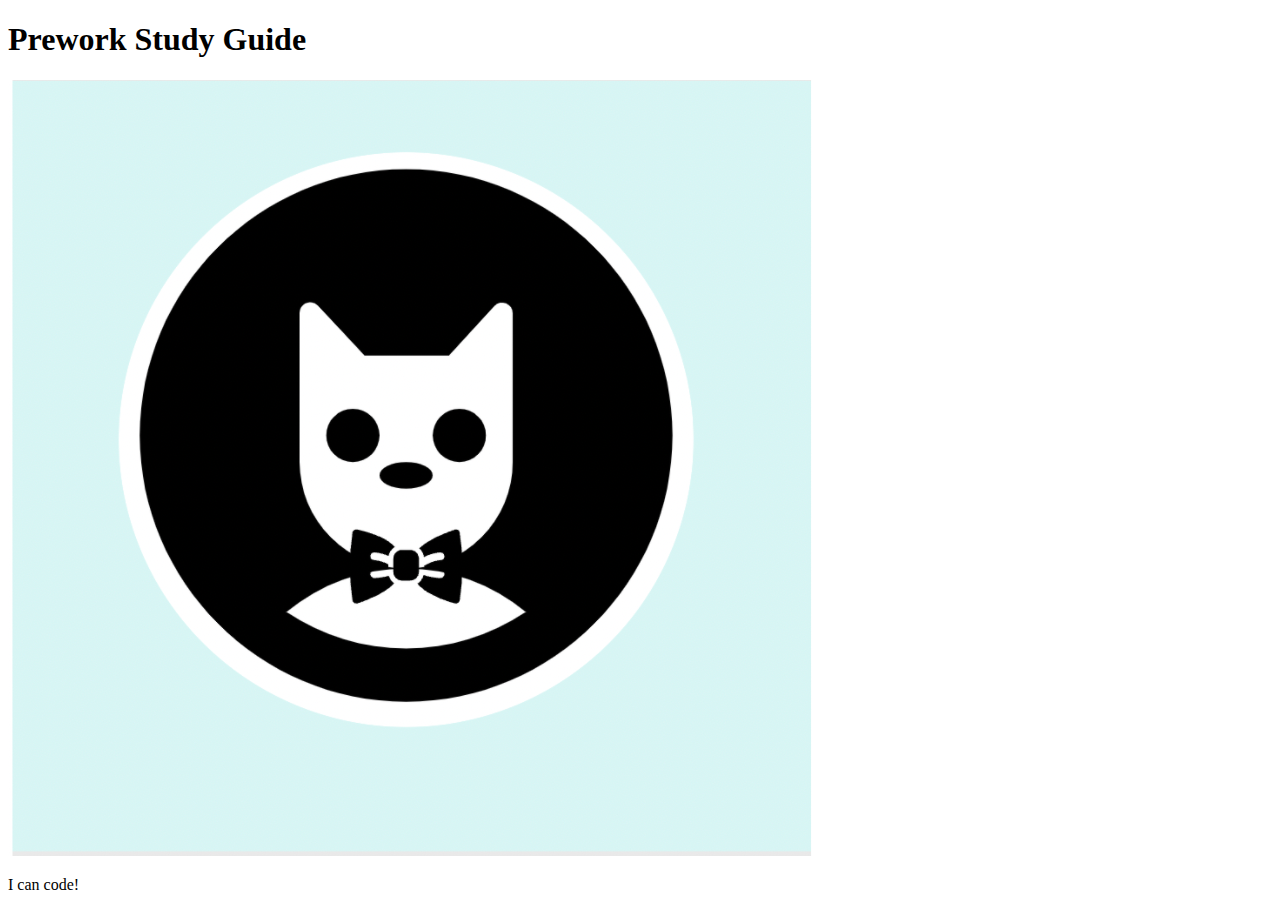
==== prework-study-guide/prework-study-guide/index.html @ 7024ce1c "add starter code" ====
<!DOCTYPE html>
<html lang="en">
  <head>
    <meta charset="UTF-8" />
    <meta http-equiv="X-UA-Compatible" content="IE=edge" />
    <meta name="viewport" content="width=device-width, initial-scale=1.0" />
    <title>Prework Study Guide</title>
  </head>
  <body>
    <header id="top">
      <h1>Prework Study Guide</h1>
      <img src="./assets/bowtie-cat.png" alt="Profile image of cat wearing a bow tie." />
    </header>
    <main>
      <!-- Student code goes here -->
    </main>

    <footer>
      <p>I can code!</p>
    </footer>
  </body>
</html>
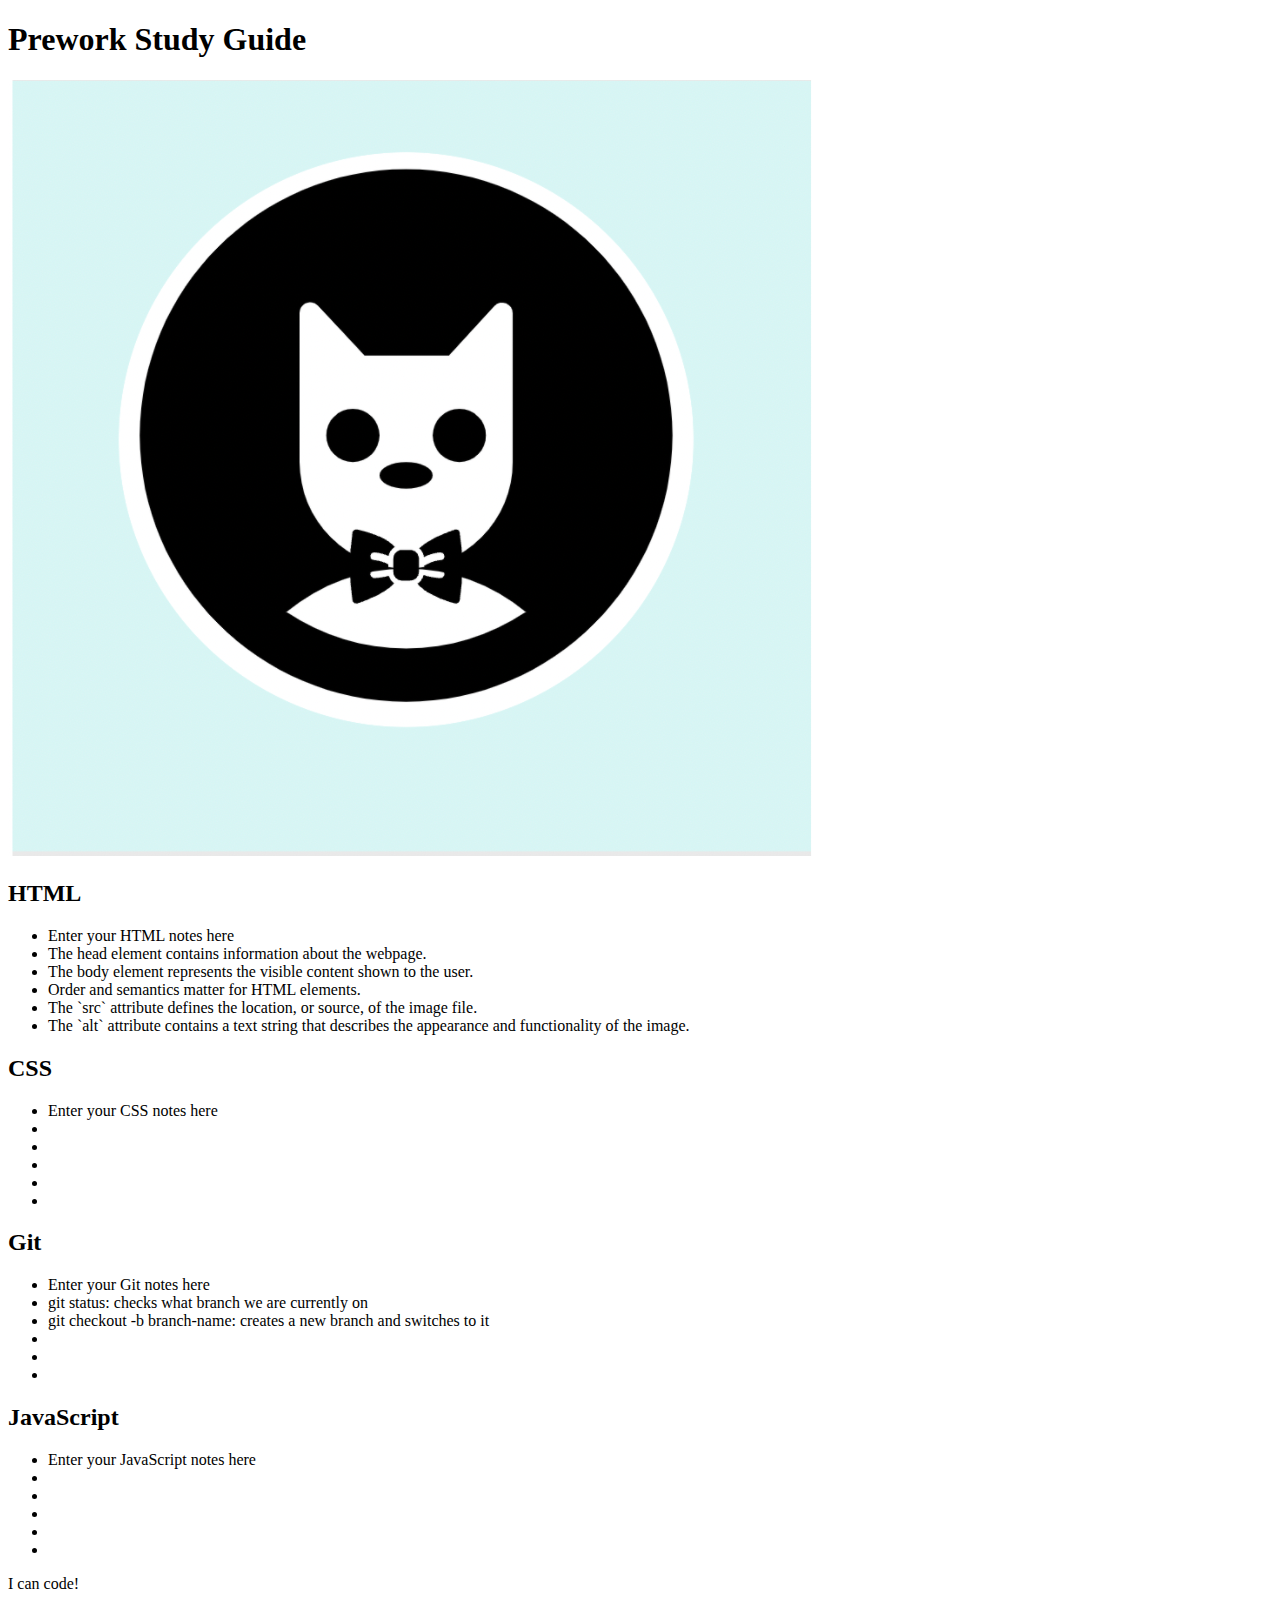
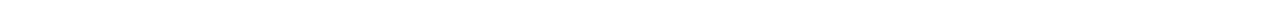
==== commit add47a99: "added code to HTML file" ====
--- a/prework-study-guide/prework-study-guide/index.html
+++ b/prework-study-guide/prework-study-guide/index.html
@@ -12,7 +12,50 @@
       <img src="./assets/bowtie-cat.png" alt="Profile image of cat wearing a bow tie." />
     </header>
     <main>
-      <!-- Student code goes here -->
+      <section class="card" id="html-section">
+        <h2>HTML</h2>
+        <ul>
+          <li>Enter your HTML notes here</li>
+          <li>The head element contains information about the webpage.</li>
+          <li>The body element represents the visible content shown to the user.</li>
+          <li>Order and semantics matter for HTML elements.</li>
+          <li>The `src` attribute defines the location, or source, of the image file.</li>
+          <li> The `alt` attribute contains a text string that describes the appearance and functionality of the image.</li>
+        </ul>
+      </section>
+      <section class="card" id="css-section">
+        <h2>CSS</h2>
+        <ul>
+          <li>Enter your CSS notes here</li>
+          <li></li>
+          <li></li>
+          <li></li>
+          <li></li>
+          <li></li>
+        </ul>
+      </section>
+      <section class="card" id="git-section">
+        <h2>Git</h2>
+        <ul>
+          <li>Enter your Git notes here</li>
+          <li>git status: checks what branch we are currently on</li>
+          <li>git checkout -b branch-name: creates a new branch and switches to it</li>
+          <li></li>
+          <li></li>
+          <li></li>
+        </ul> 
+      </section>
+      <section class="card" id="javascript-section">
+        <h2>JavaScript</h2>
+        <ul>
+          <li>Enter your JavaScript notes here</li>
+          <li></li>
+          <li></li>
+          <li></li>
+          <li></li>
+          <li></li>
+        </ul>
+      </section>
     </main>
 
     <footer>
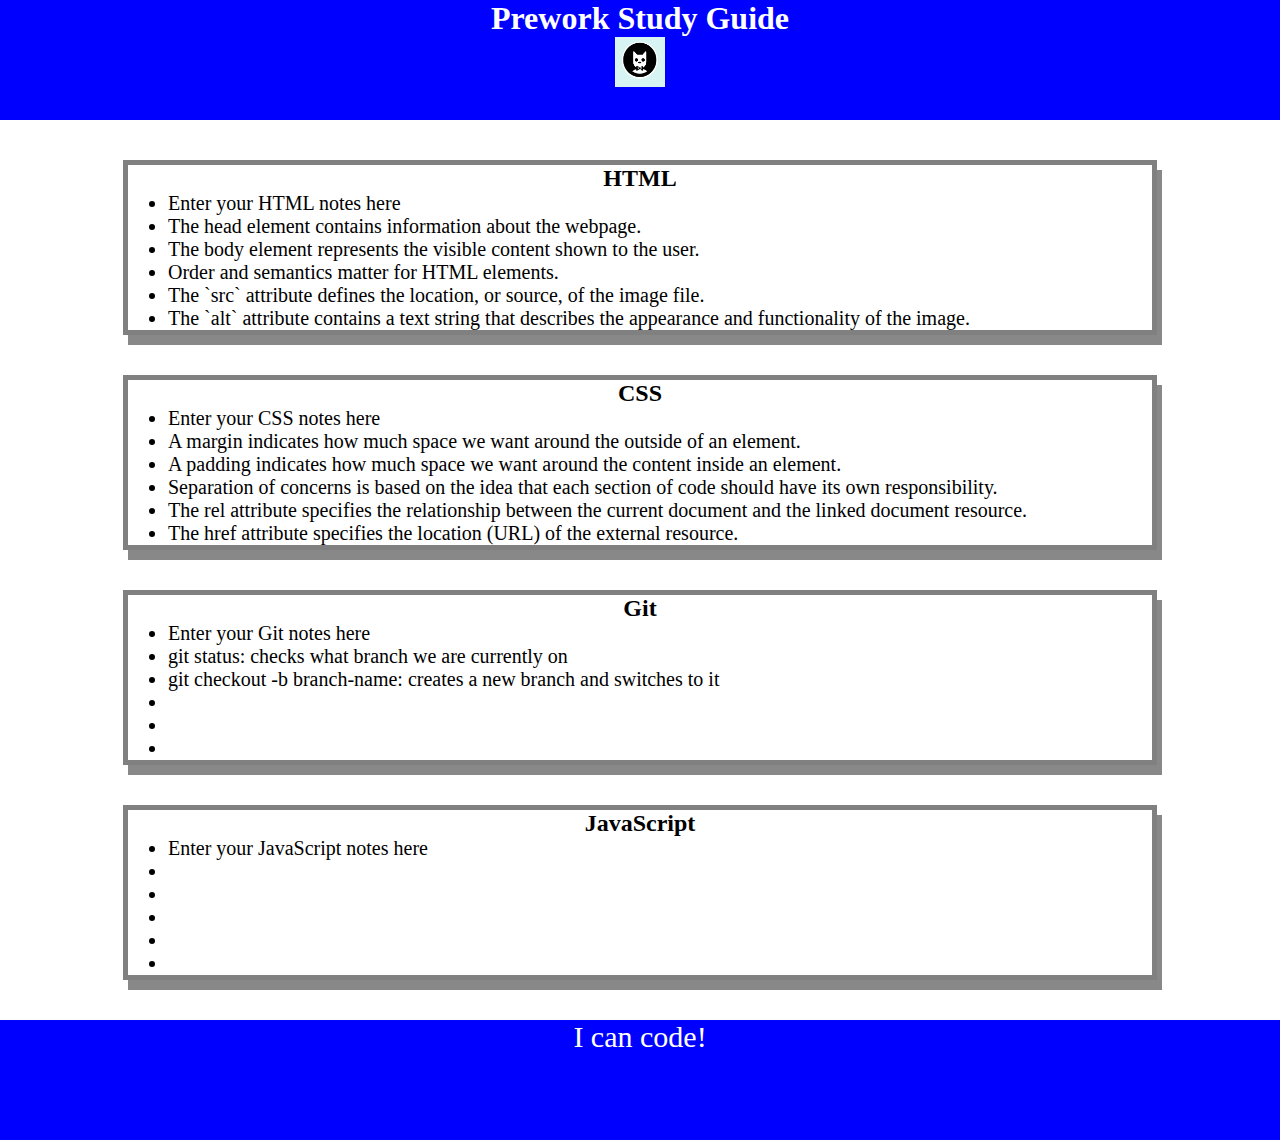
==== commit f23cc1f4: "added CSS to project" ====
--- a/prework-study-guide/prework-study-guide/index.html
+++ b/prework-study-guide/prework-study-guide/index.html
@@ -4,6 +4,7 @@
     <meta charset="UTF-8" />
     <meta http-equiv="X-UA-Compatible" content="IE=edge" />
     <meta name="viewport" content="width=device-width, initial-scale=1.0" />
+    <link rel="stylesheet" href="./assets/style.css">
     <title>Prework Study Guide</title>
   </head>
   <body>
@@ -27,11 +28,11 @@
         <h2>CSS</h2>
         <ul>
           <li>Enter your CSS notes here</li>
-          <li></li>
-          <li></li>
-          <li></li>
-          <li></li>
-          <li></li>
+          <li>A margin indicates how much space we want around the outside of an element.</li>
+          <li>A padding indicates how much space we want around the content inside an element.</li>
+          <li> Separation of concerns is based on the idea that each section of code should have its own responsibility.</li>
+          <li>The rel attribute specifies the relationship between the current document and the linked document resource.</li>
+          <li>The href attribute specifies the location (URL) of the external resource.</li>
         </ul>
       </section>
       <section class="card" id="git-section">
--- a/prework-study-guide/prework-study-guide/assets/style.css
+++ b/prework-study-guide/prework-study-guide/assets/style.css
@@ -0,0 +1,41 @@
+* {
+    margin: 0;
+    padding: 0;
+}
+
+header,
+footer {
+    width: 100%;
+    height: 120px;
+    background-color: blue;
+    color: white;
+}
+
+h1,
+h2 {
+    text-align: center;
+}
+
+img {
+    display: block;
+    height: 50px;
+    width: 50px;
+    margin-left: auto;
+    margin-right: auto;
+}
+
+ul {
+    padding-left: 40px;
+    font-size: 20px;
+}
+
+p {
+    text-align: center;
+    font-size: 30px;
+  }
+  .card {
+    width: 80%;
+    margin: 40px auto;
+    border: 5px solid gray;
+    box-shadow:5px 10px #888888;
+  }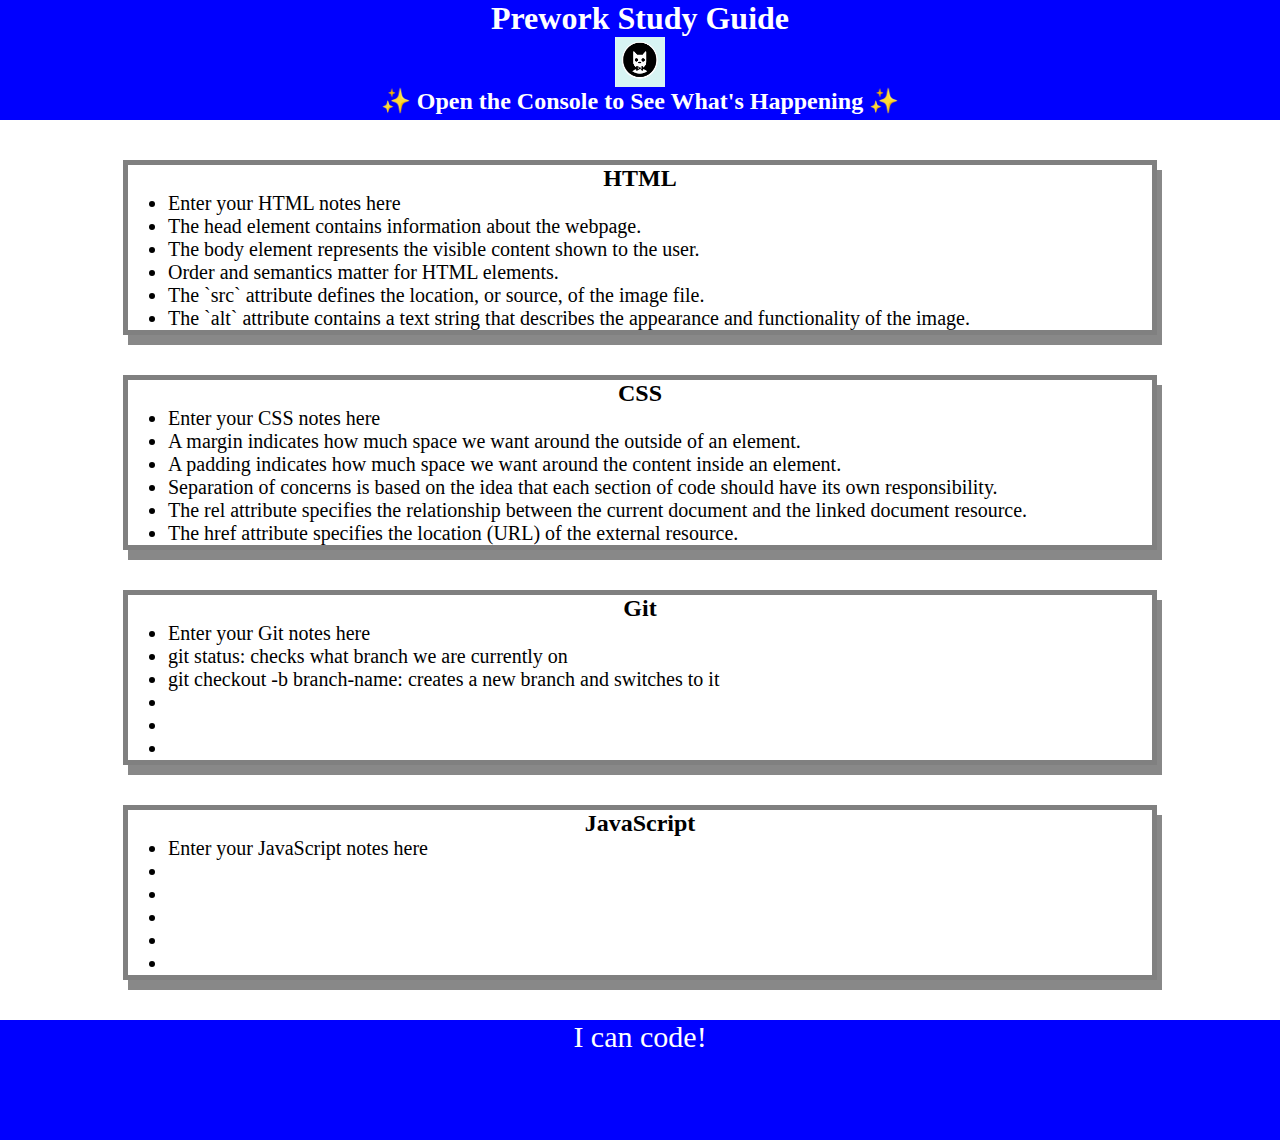
==== commit 1c5e58cb: "added JS topics for loop" ====
--- a/prework-study-guide/prework-study-guide/index.html
+++ b/prework-study-guide/prework-study-guide/index.html
@@ -11,6 +11,7 @@
     <header id="top">
       <h1>Prework Study Guide</h1>
       <img src="./assets/bowtie-cat.png" alt="Profile image of cat wearing a bow tie." />
+      <h2>✨ Open the Console to See What's Happening ✨</h2>
     </header>
     <main>
       <section class="card" id="html-section">
@@ -62,5 +63,6 @@
     <footer>
       <p>I can code!</p>
     </footer>
+    <script src="./assets/script.js"></script>
   </body>
 </html>
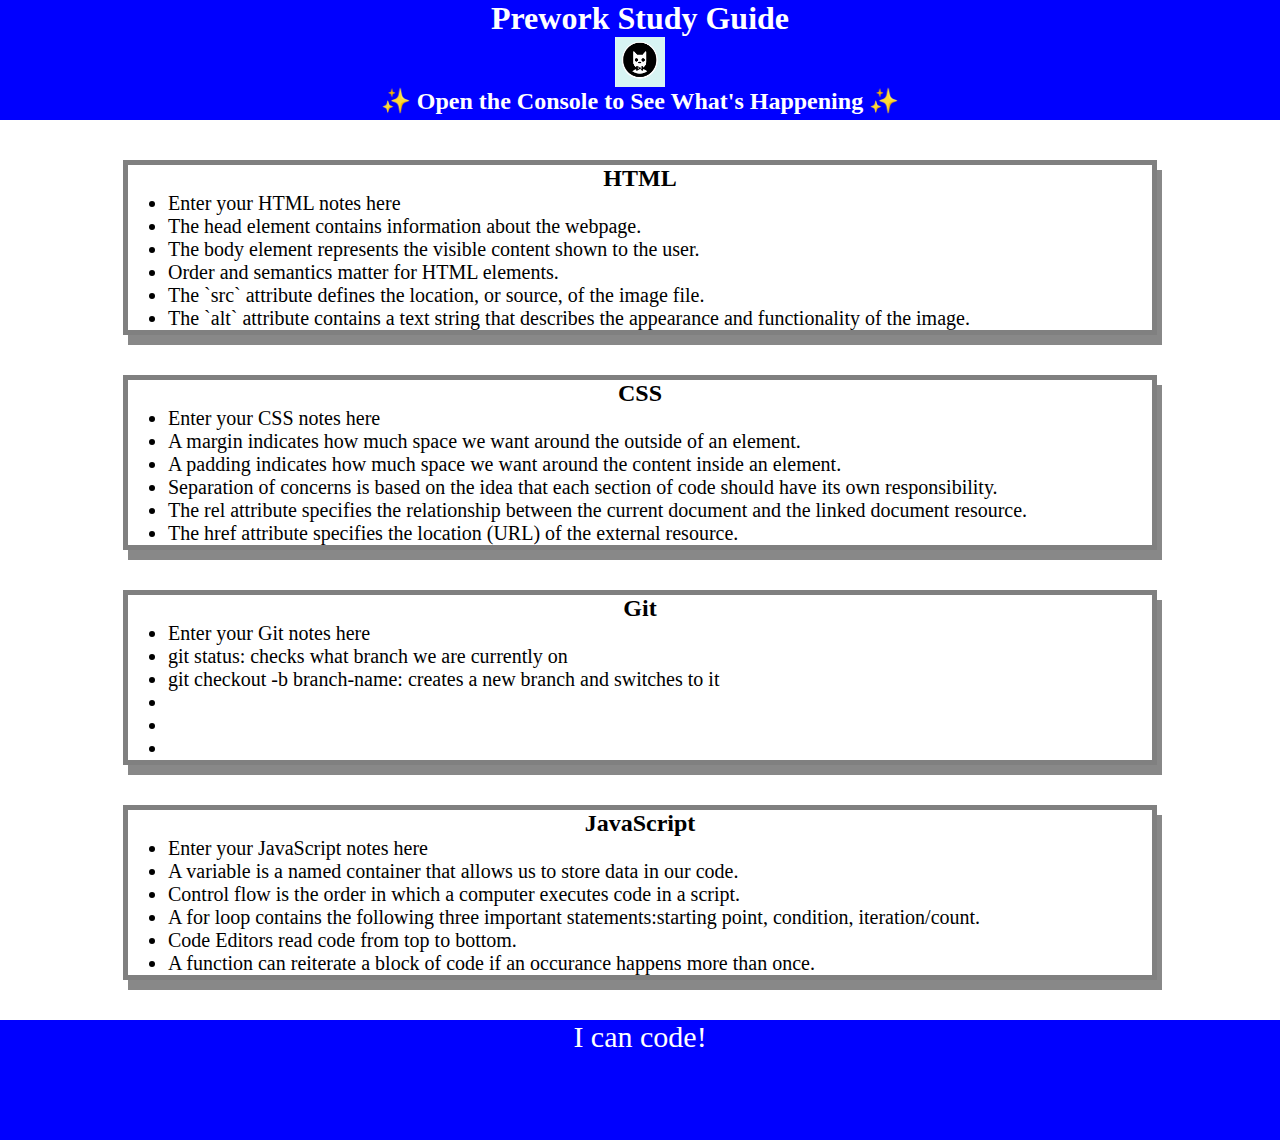
==== commit d712004a: "added functions to JavaScript" ====
--- a/prework-study-guide/prework-study-guide/index.html
+++ b/prework-study-guide/prework-study-guide/index.html
@@ -51,11 +51,11 @@
         <h2>JavaScript</h2>
         <ul>
           <li>Enter your JavaScript notes here</li>
-          <li></li>
-          <li></li>
-          <li></li>
-          <li></li>
-          <li></li>
+          <li>A variable is a named container that allows us to store data in our code.</li>
+          <li>Control flow is the order in which a computer executes code in a script.</li>
+          <li>A for loop contains the following three important statements:starting point, condition, iteration/count.</li>
+          <li>Code Editors read code from top to bottom.</li>
+          <li>A function can reiterate a block of code if an occurance happens more than once.</li>
         </ul>
       </section>
     </main>
